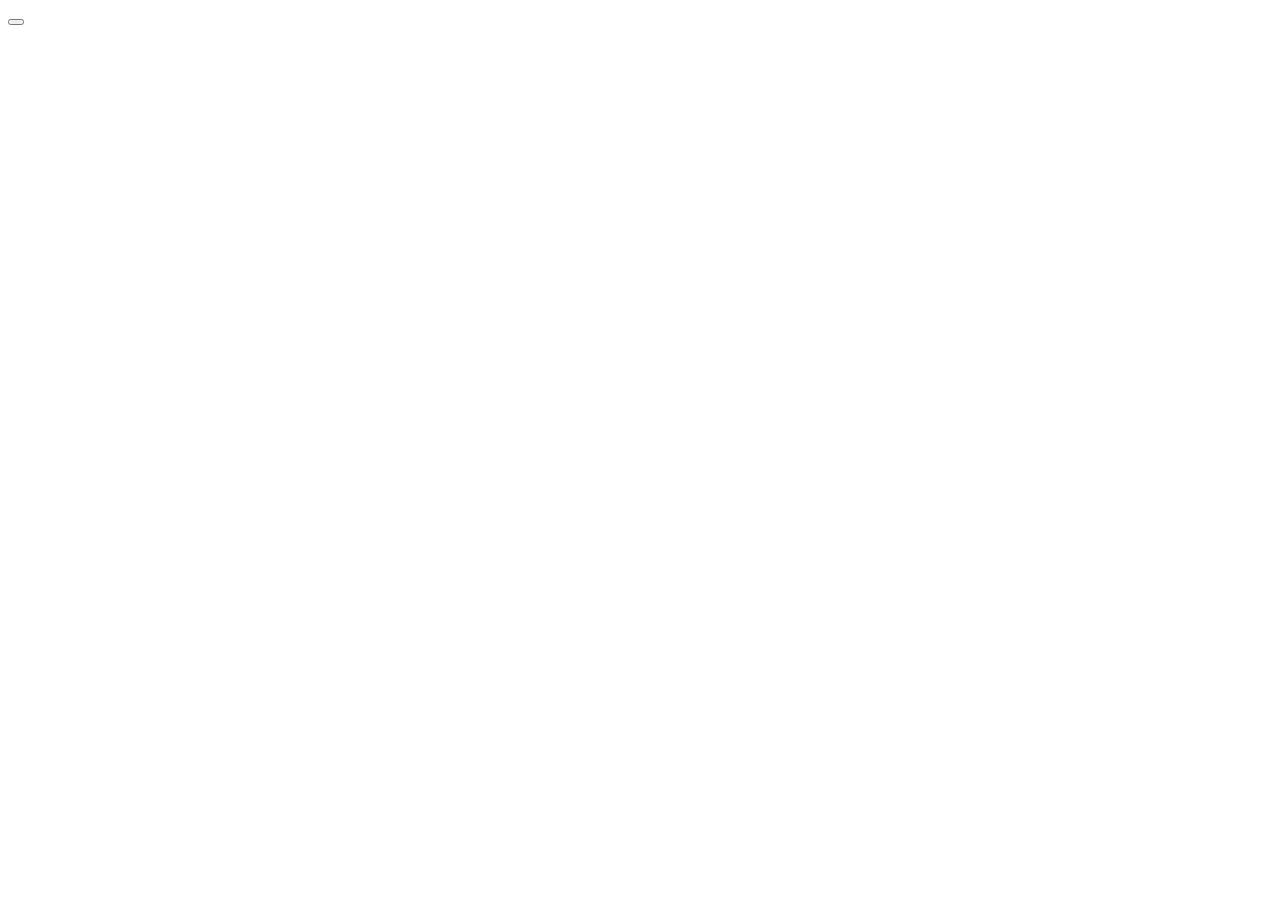
==== js-world/index.html @ c89ea71a "Create javascript workspace" ====
<!DOCTYPE html>
<html>
  <head>
    <meta charset="utf-8">
    <title>JS World</title>
  </head>
  <body>
    <div class="world">
      <button type="button" name="button"></button>
      <p class="show"></p>
    </div>
    <script type="text/javascript" src="./js/"></script>
  </body>
</html>
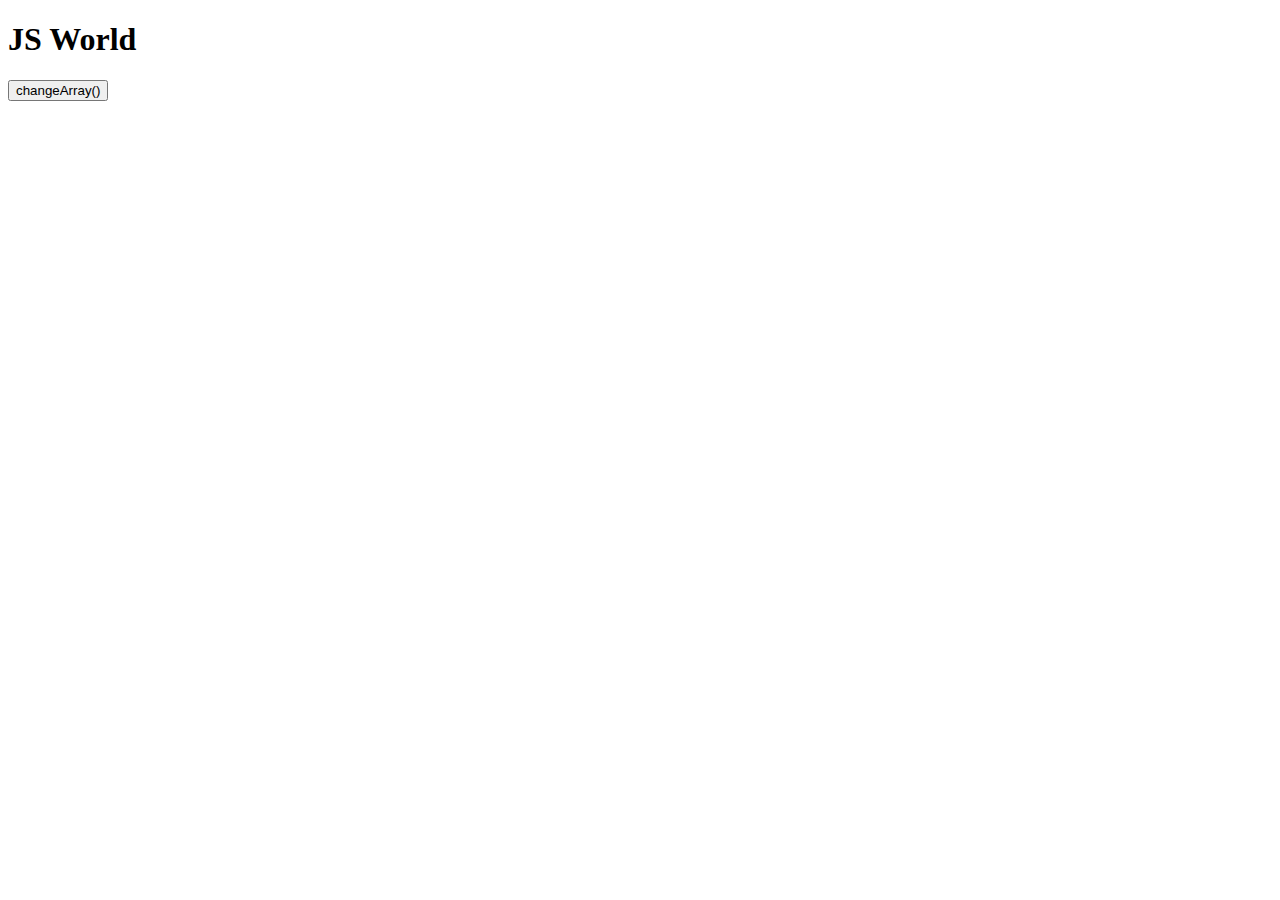
==== commit 1ef7904a: "Add button and function" ====
--- a/js-world/index.html
+++ b/js-world/index.html
@@ -6,9 +6,21 @@
   </head>
   <body>
     <div class="world">
-      <button type="button" name="button"></button>
-      <p class="show"></p>
+      <h1>JS World</h1>
+        <!-- <a href="./index2.html">Methods</a><br><br> -->
+        <button id="changeArray" type="button" name="button">changeArray()</button>
+        <!-- <button type="button" name="button" onClick="charAtMethod()">charAt()</button>
+        <button type="button" name="button" onClick="charCodeAtMethod()">charCodeAt()</button>
+        <button type="button" name="button" onClick="concatMethod()">concat()</button>
+        <button type="button" name="button" onClick="fromCharCodeMethod()">fromCharCode()</button>
+        <button type="button" name="button" onClick="indexOfMethod()">indexOf()</button>
+        <button type="button" name="button" onClick="lastIndexOfMethod()">lastIndexOf()</button>
+        <hr>
+        <button type="button" name="button" onClick="onClickHandler()">onClick()</button>
+        <input type="text" name="textbox" placeholder="enter text here" onkeypress="onkeypressMethod()">
+        <p class="show">test</p> -->
+      <code id="show"><pre></pre></code>
     </div>
-    <script type="text/javascript" src="./js/"></script>
+    <script type="text/javascript" src="./js/main.js"></script>
   </body>
 </html>
